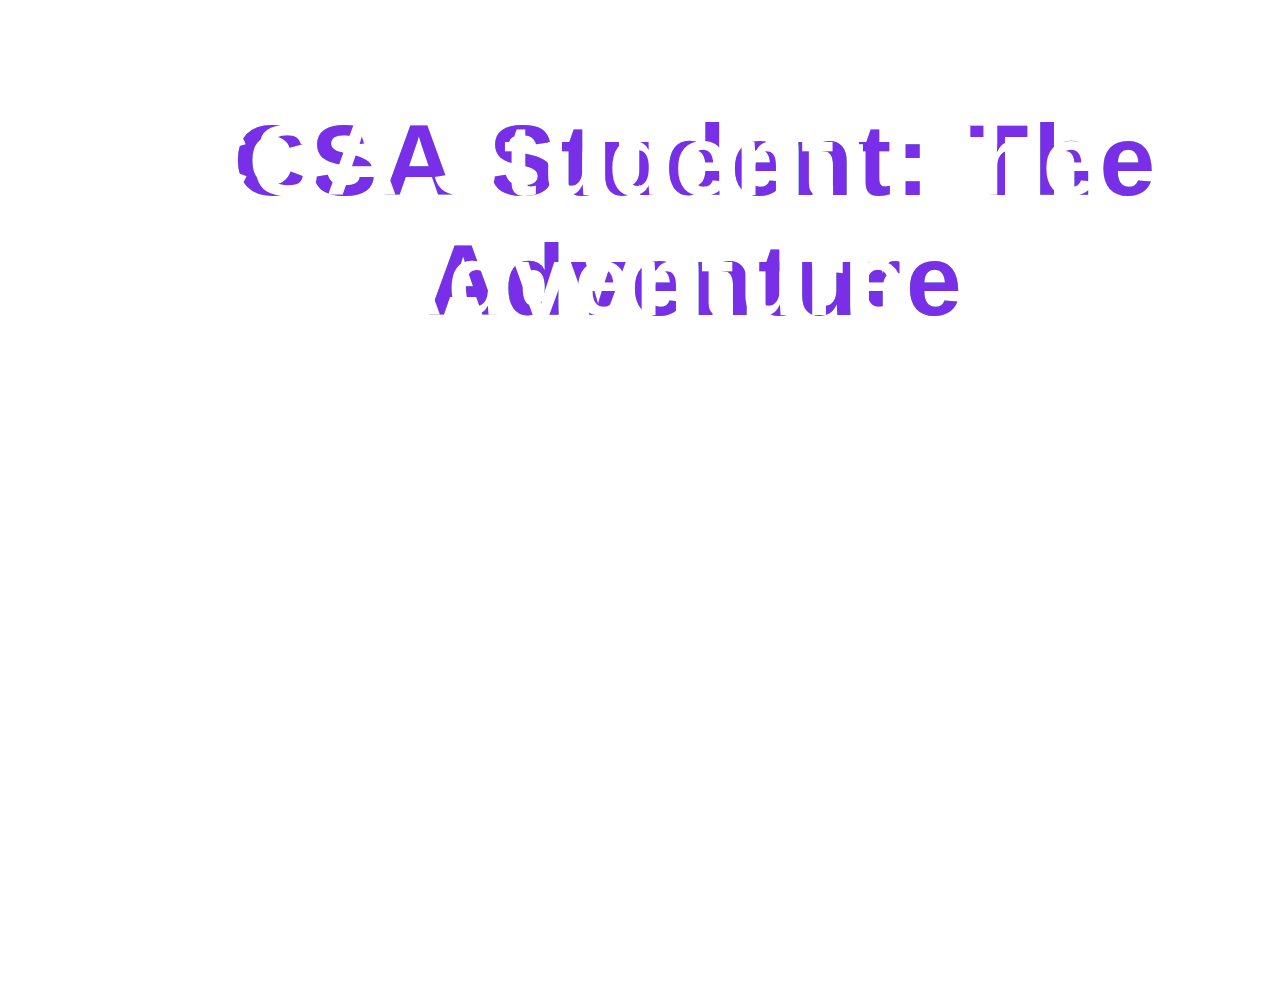
==== index.html @ 60d0397b "index" ====
<!DOCTYPE html>
<html lang="en">
<head>
    <meta charset="UTF-8">
    <meta name="viewport" content="width=device-width, initial-scale=1.0">
    <title>Game Menu</title>
    <link rel="stylesheet" href="indexstyles.css">
</head>
<body>
    <div style="text-align: center; margin-top: 100px;">
        <div class="loader">
            <div data-glitch="CSA Student: The Adventure" class="glitch">CSA Student: The Adventure</div>
         </div>
        
        <div style="margin-top: 50px;">
            <button onclick=""> Play</button>
            <button onclick="">Shop</button>
            <button onclick="">Levels</button>
            <button onclick="">Settings</button>
        </div>
    </div>
</body>
</html>
---- indexstyles.css ----
body {
    text-align: center;
    margin-top: 100px;
    font-family: Arial, sans-serif;
    background-image: url('https://img.freepik.com/premium-vector/vector-binary-code-green-background-big-data-programming-hacking-deep-decryption-encryption-computer-streaming-numbers-1-0-coding-hacker-concept_167184-283.jpg'); /* Use the image URL */
    background-size: cover;  /* Ensures the image covers the entire viewport */
    background-repeat: no-repeat; /* Prevents repeating the image */
    background-position: center center; /* Centers the image */
    height: 100vh; /* Full viewport height */
  }
  /* ----------------------------------------Button--------------------------------------------------- */
  /* From Uiverse.io by 212004ALJI */ 
  button,button::after {
    padding: 10px 50px;
    font-size: 80px;
    border: none;
    border-radius: 5px;
    color: white;
    background-color: transparent;
    position: relative;
  }
  
  button::after {
    --move1: inset(50% 50% 50% 50%);
    --move2: inset(31% 0 40% 0);
    --move3: inset(39% 0 15% 0);
    --move4: inset(45% 0 40% 0);
    --move5: inset(45% 0 6% 0);
    --move6: inset(14% 0 61% 0);
    clip-path: var(--move1);
    content: 'GLITCH';
    position: absolute;
    top: 0;
    left: 0;
    right: 0;
    bottom: 0;
    display: block;
  }
  
  button:hover::after {
    animation: glitch_4011 1s;
    text-shadow: 10 10px 10px black;
    animation-timing-function: steps(2, end);
    text-shadow: -3px -3px 0px #1df2f0, 3px 3px 0px #E94BE8;
    background-color: transparent;
    border: 3px solid rgb(0, 255, 213);
  }
  
  button:hover {
    text-shadow: -1px -1px 0px #1df2f0, 1px 1px 0px #E94BE8;
  }
  
  button:hover {
    background-color: transparent;
    border: 1px solid rgb(0, 255, 213);
    box-shadow: 0px 10px 10px -10px rgb(0, 255, 213);
  }
  
  @keyframes glitch_4011 {
    0% {
      clip-path: var(--move1);
      transform: translate(0px,-10px);
    }
  
    10% {
      clip-path: var(--move2);
      transform: translate(-10px,10px);
    }
  
    20% {
      clip-path: var(--move3);
      transform: translate(10px,0px);
    }
  
    30% {
      clip-path: var(--move4);
      transform: translate(-10px,10px);
    }
  
    40% {
      clip-path: var(--move5);
      transform: translate(10px,-10px);
    }
  
    50% {
      clip-path: var(--move6);
      transform: translate(-10px,10px);
    }
  
    60% {
      clip-path: var(--move1);
      transform: translate(10px,-10px);
    }
  
    70% {
      clip-path: var(--move3);
      transform: translate(-10px,10px);
    }
  
    80% {
      clip-path: var(--move2);
      transform: translate(10px,-10px);
    }
  
    90% {
      clip-path: var(--move4);
      transform: translate(-10px,10px);
    }
  
    100% {
      clip-path: var(--move1);
      transform: translate(0);
    }
  }
  /* -------------------GlitchText--------------------- */
  /* From Uiverse.io by andrew-demchenk0 */ 
  .glitch {
    position: relative;
    font-size: 100px;
    font-weight: 700;
    line-height: 1.2;
    color: #fff;
    letter-spacing: 5px;
    z-index: 1;
    animation: shift 1s ease-in-out infinite alternate;
  }
  
  .glitch:before,
  .glitch:after {
    display: block;
    content: attr(data-glitch);
    position: absolute;
    top: 0;
    left: 9%;
    opacity: 0.8;
  }
  
  .glitch:before {
    animation: glitch 0.4s cubic-bezier(0.25, 0.46, 0.45, 0.94) both infinite;
    color: #8b00ff;
    z-index: -1;
  }
  
  .glitch:after {
    animation: glitch 0.4s cubic-bezier(0.25, 0.46, 0.45, 0.94) reverse both infinite;
    color: #00e571;
    z-index: -2;
  }
  
  @keyframes glitch {
    0% {
      transform: translate(0);
    }
  
    20% {
      transform: translate(-3px, 3px);
    }
  
    40% {
      transform: translate(-3px, -3px);
    }
  
    60% {
      transform: translate(3px, 3px);
    }
  
    80% {
      transform: translate(3px, -3px);
    }
  
    to {
      transform: translate(0);
    }
  }
  
  @keyframes shift {
    0%, 40%, 44%, 58%, 61%, 65%, 69%, 73%, 100% {
      transform: skewX(0deg);
    }
  
    41% {
      transform: skewX(10deg);
    }
  
    42% {
      transform: skewX(-10deg);
    }
  
    59% {
      transform: skewX(40deg) skewY(10deg);
    }
  
    60% {
      transform: skewX(-40deg) skewY(-10deg);
    }
  
    63% {
      transform: skewX(10deg) skewY(-5deg);
    }
  
    70% {
      transform: skewX(-50deg) skewY(-20deg);
    }
  
    71% {
      transform: skewX(10deg) skewY(-10deg);
    }
  }
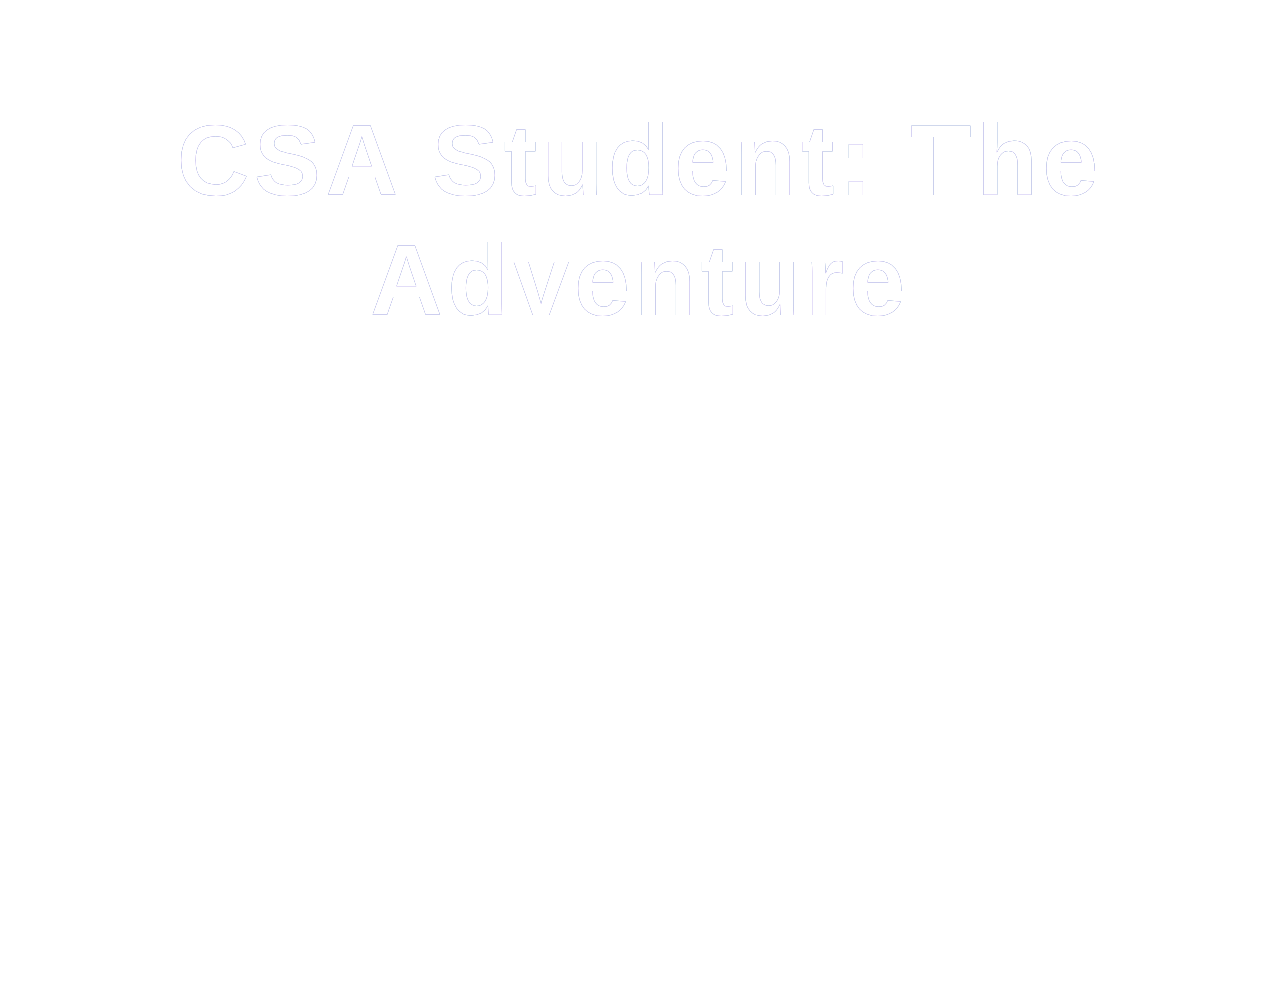
==== commit 1d71ca9c: "shoplink" ====
--- a/index.html
+++ b/index.html
@@ -1,5 +1,3 @@
-<!DOCTYPE html>
-<html lang="en">
 <head>
     <meta charset="UTF-8">
     <meta name="viewport" content="width=device-width, initial-scale=1.0">
@@ -10,11 +8,11 @@
     <div style="text-align: center; margin-top: 100px;">
         <div class="loader">
             <div data-glitch="CSA Student: The Adventure" class="glitch">CSA Student: The Adventure</div>
-         </div>
+        </div>
         
         <div style="margin-top: 50px;">
-            <button onclick=""> Play</button>
-            <button onclick="">Shop</button>
+            <button onclick="">Play</button>
+            <button onclick="window.location.href='http://localhost:5500/shop.html';">Shop</button>
             <button onclick="">Levels</button>
             <button onclick="">Settings</button>
         </div>
--- a/indexstyles.css
+++ b/indexstyles.css
@@ -131,7 +131,7 @@
     content: attr(data-glitch);
     position: absolute;
     top: 0;
-    left: 9%;
+    left: 0;
     opacity: 0.8;
   }
   
